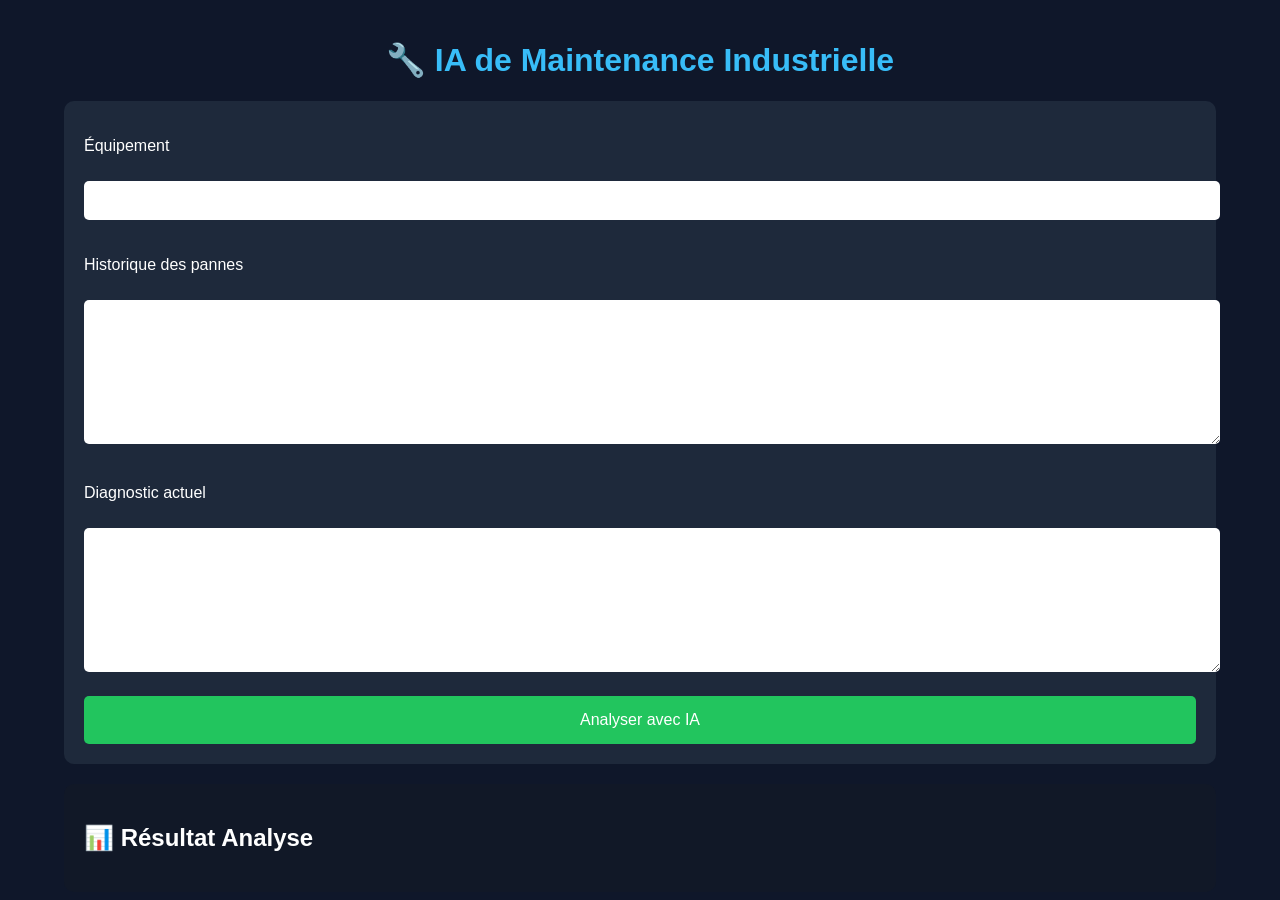
==== templates/index.html @ 591faed2 "Projet IA maintenance" ====
<!DOCTYPE html>
<html>

<head>
    <title>Maintenance IA</title>
    <link rel="stylesheet" href="/static/style.css">
</head>

<body>

<div class="container">

    <h1>🔧 IA de Maintenance Industrielle</h1>

    <div class="card">

        <p>Équipement</p>
        <input id="equipment">

        <p>Historique des pannes</p>
        <textarea id="history"></textarea>

        <p>Diagnostic actuel</p>
        <textarea id="diagnosis"></textarea>

        <button onclick="analyze()">
            Analyser avec IA
        </button>

    </div>

    <div class="result-card">

        <h2>📊 Résultat Analyse</h2>

        <pre id="result"></pre>

    </div>

</div>

<script>

async function analyze() {

    const res = await fetch("/analyze", {

        method: "POST",

        headers: {
            "Content-Type": "application/json"
        },

        body: JSON.stringify({
            equipment: document.getElementById("equipment").value,
            history: document.getElementById("history").value,
            diagnosis: document.getElementById("diagnosis").value
        })

    });

    const data = await res.json();

    document.getElementById("result").innerText = data.result;
}

</script>

</body>
</html>
---- static/style.css ----
body {
    font-family: Arial;
    background: #0f172a;
    color: white;
    margin: 0;
    padding: 0;
}

.container {
    width: 90%;
    margin: auto;
    padding-top: 20px;
}

h1 {
    text-align: center;
    color: #38bdf8;
}

.card {
    background: #1e293b;
    padding: 20px;
    border-radius: 10px;
    margin-bottom: 20px;
}

.result-card {
    background: #111827;
    padding: 20px;
    border-radius: 10px;
}

input, textarea {
    width: 100%;
    padding: 12px;
    margin-top: 10px;
    margin-bottom: 20px;
    border-radius: 5px;
    border: none;
}

textarea {
    height: 120px;
}

button {
    width: 100%;
    padding: 15px;
    background: #22c55e;
    color: white;
    border: none;
    border-radius: 5px;
    font-size: 16px;
    cursor: pointer;
}

button:hover {
    background: #16a34a;
}

pre {
    white-space: pre-wrap;
    font-size: 15px;
}
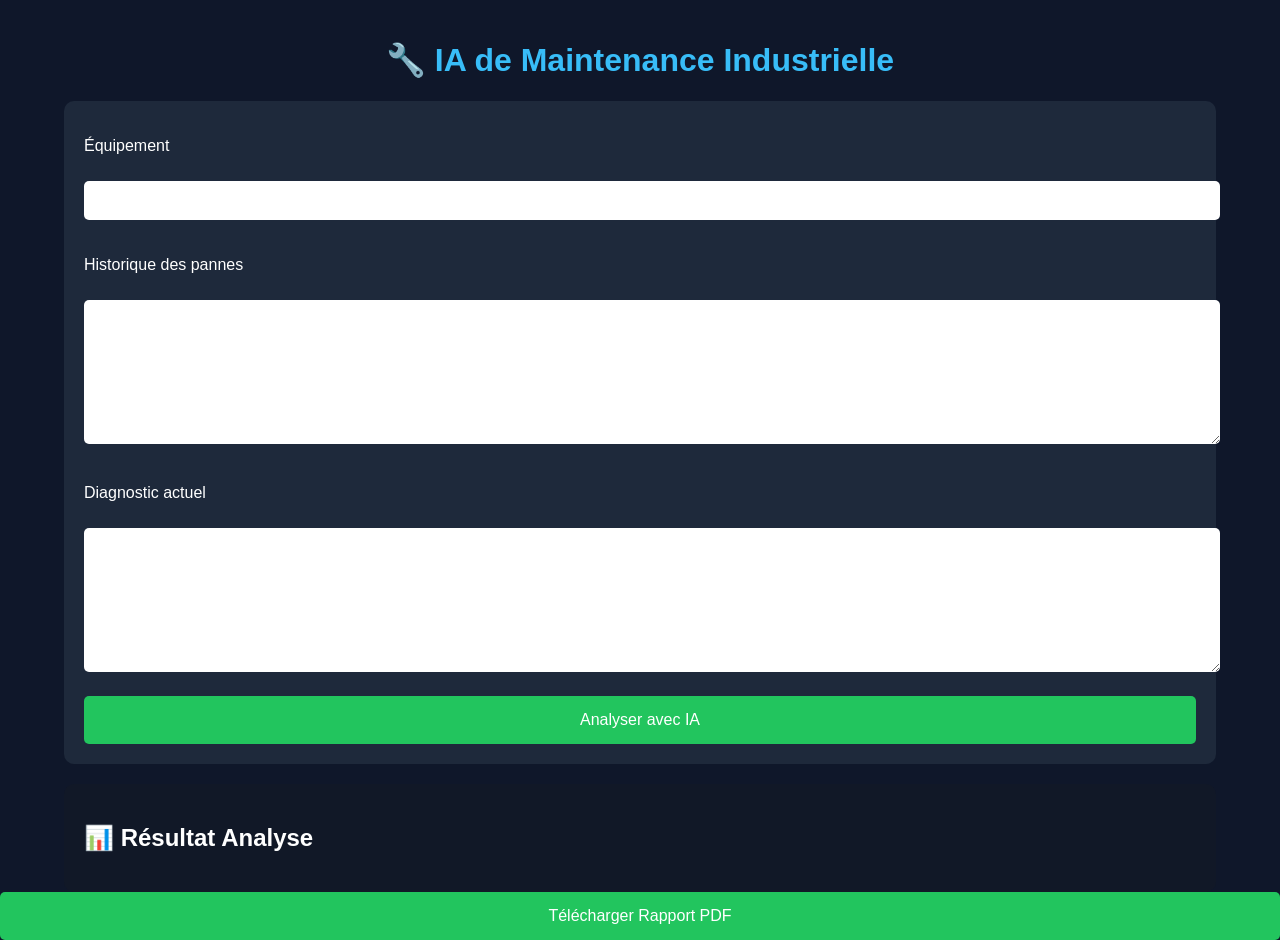
==== commit c1c621b9: "Ajout PDF" ====
--- a/templates/index.html
+++ b/templates/index.html
@@ -66,5 +66,9 @@
 
 </script>
 
+<a href="/generate-pdf">
+    <button>Télécharger Rapport PDF</button>
+</a>
+
 </body>
 </html>
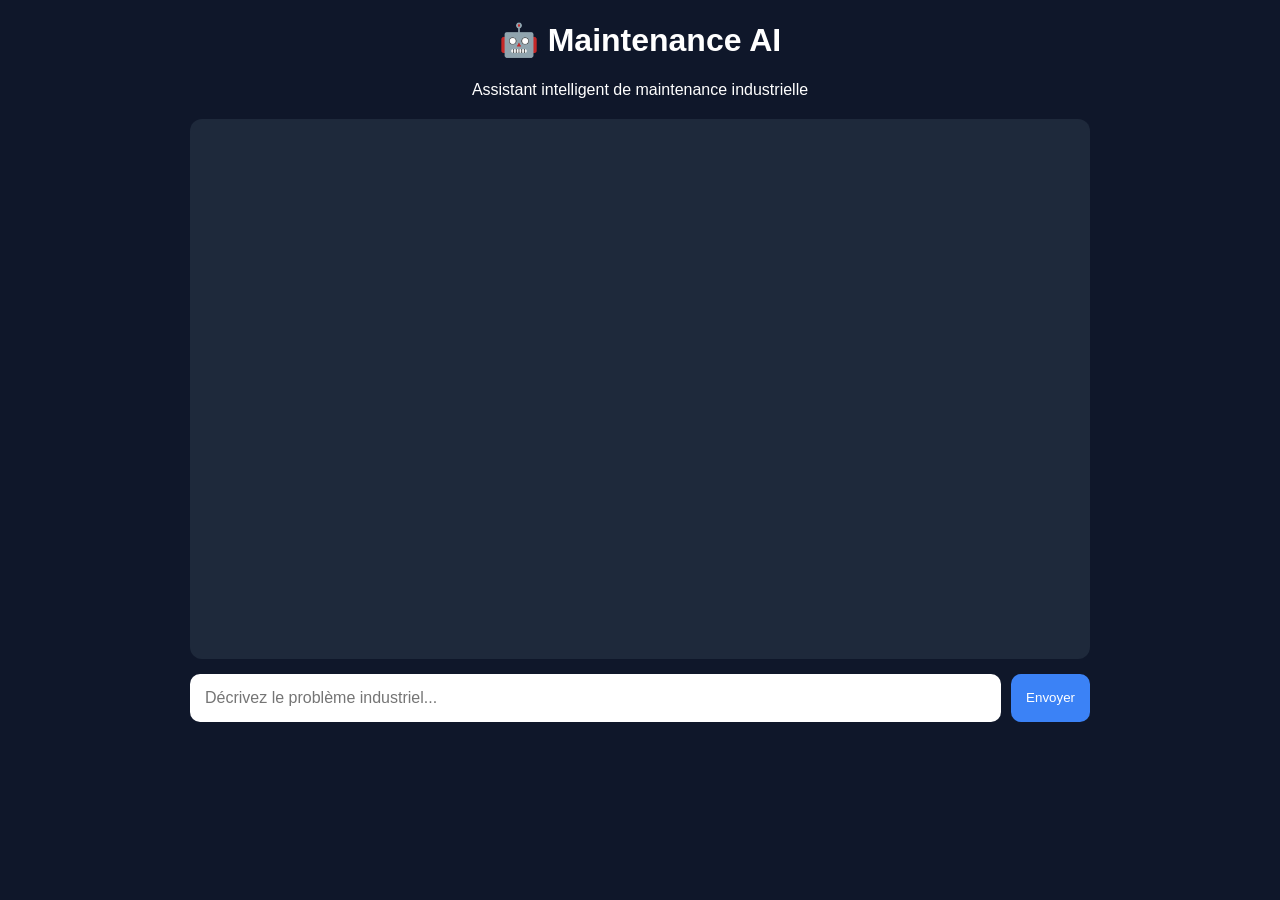
==== commit 550a7cb2: "Ajout mode chat IA" ====
--- a/templates/index.html
+++ b/templates/index.html
@@ -1,39 +1,107 @@
 <!DOCTYPE html>
-<html>
+<html lang="fr">
 
 <head>
-    <title>Maintenance IA</title>
-    <link rel="stylesheet" href="/static/style.css">
+    <meta charset="UTF-8">
+    <title>Maintenance AI</title>
+
+    <style>
+
+        body{
+            background:#0f172a;
+            font-family:Arial;
+            color:white;
+            margin:0;
+            padding:0;
+        }
+
+        .chat-container{
+            width:80%;
+            max-width:900px;
+            margin:auto;
+            margin-top:20px;
+        }
+
+        .title{
+            text-align:center;
+            margin-bottom:20px;
+        }
+
+        .chat-box{
+            background:#1e293b;
+            height:500px;
+            overflow-y:auto;
+            padding:20px;
+            border-radius:12px;
+        }
+
+        .user-message{
+            background:#2563eb;
+            padding:12px;
+            border-radius:10px;
+            margin:10px 0;
+            text-align:right;
+        }
+
+        .ai-message{
+            background:#334155;
+            padding:12px;
+            border-radius:10px;
+            margin:10px 0;
+        }
+
+        .input-zone{
+            display:flex;
+            margin-top:15px;
+        }
+
+        input{
+            flex:1;
+            padding:15px;
+            border:none;
+            border-radius:10px;
+            font-size:16px;
+        }
+
+        button{
+            background:#3b82f6;
+            color:white;
+            border:none;
+            padding:15px;
+            margin-left:10px;
+            border-radius:10px;
+            cursor:pointer;
+        }
+
+        button:hover{
+            background:#2563eb;
+        }
+
+    </style>
+
 </head>
 
 <body>
 
-<div class="container">
+<div class="chat-container">
 
-    <h1>🔧 IA de Maintenance Industrielle</h1>
+    <div class="title">
+        <h1>🤖 Maintenance AI</h1>
+        <p>Assistant intelligent de maintenance industrielle</p>
+    </div>
 
-    <div class="card">
-
-        <p>Équipement</p>
-        <input id="equipment">
-
-        <p>Historique des pannes</p>
-        <textarea id="history"></textarea>
-
-        <p>Diagnostic actuel</p>
-        <textarea id="diagnosis"></textarea>
-
-        <button onclick="analyze()">
-            Analyser avec IA
-        </button>
+    <div class="chat-box" id="chat-box">
 
     </div>
 
-    <div class="result-card">
+    <div class="input-zone">
 
-        <h2>📊 Résultat Analyse</h2>
+        <input type="text" id="message"
+        placeholder="Décrivez le problème industriel...">
 
-        <pre id="result"></pre>
+        <button onclick="sendMessage()">
+            Envoyer
+        </button>
 
     </div>
 
@@ -41,34 +109,46 @@
 
 <script>
 
-async function analyze() {
+async function sendMessage(){
 
-    const res = await fetch("/analyze", {
+    let message = document.getElementById("message").value
 
-        method: "POST",
+    let chatBox = document.getElementById("chat-box")
 
-        headers: {
-            "Content-Type": "application/json"
+    chatBox.innerHTML += `
+        <div class="user-message">
+            ${message}
+        </div>
+    `
+
+    let response = await fetch("/chat", {
+
+        method:"POST",
+
+        headers:{
+            "Content-Type":"application/json"
         },
 
-        body: JSON.stringify({
-            equipment: document.getElementById("equipment").value,
-            history: document.getElementById("history").value,
-            diagnosis: document.getElementById("diagnosis").value
+        body:JSON.stringify({
+            message:message
         })
 
-    });
+    })
 
-    const data = await res.json();
+    let data = await response.json()
 
-    document.getElementById("result").innerText = data.result;
+    chatBox.innerHTML += `
+        <div class="ai-message">
+            ${data.response}
+        </div>
+    `
+
+    document.getElementById("message").value = ""
+
+    chatBox.scrollTop = chatBox.scrollHeight
 }
 
 </script>
 
-<a href="/generate-pdf">
-    <button>Télécharger Rapport PDF</button>
-</a>
-
 </body>
 </html>
